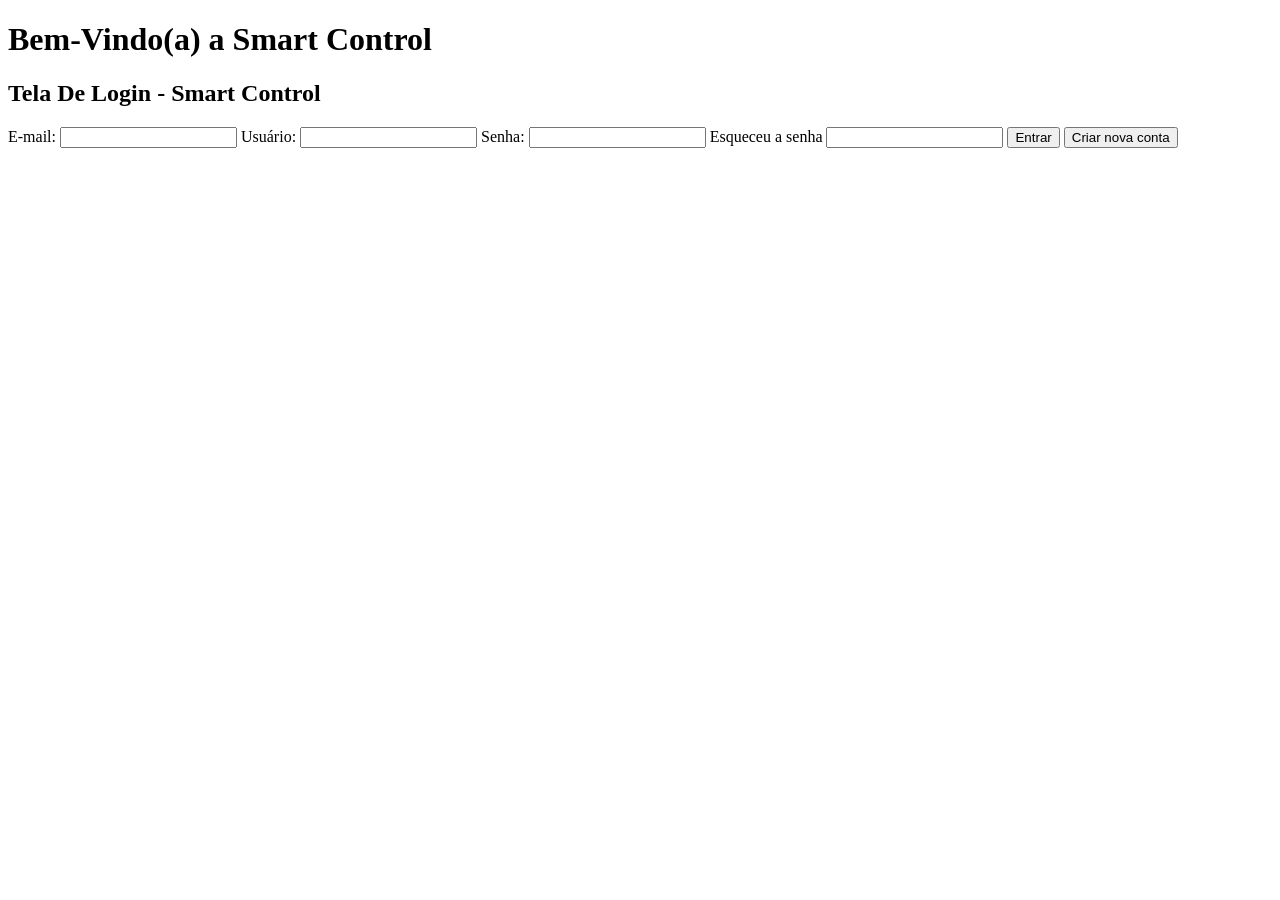
==== index.html @ 2a4e09c2 "Criação do arquivo index.html" ====
<!DOCTYPE html>
<html lang="pt-br">
<head>
    <meta charset="UTF-8">
    <meta name="viewport" content="width=device-width, initial-scale=1.0">
    <title>Fundação Web</title>
</head>
<body>
    <h1>Bem-Vindo(a) a Smart Control</h1>
    <h2>Tela De Login - Smart Control</h2>
    <form method="post">
        <label for="email">E-mail:</label>
        <input type="email" name="email" id="email" required>


        <label for="usuario">Usuário:</label>
        <input type="usuario" name="usuario" id="usuario" required>


        <label for="senha">Senha:</label>
        <input type="senha" name="senha" id="senha" required>


        <label for="esqueceu_senha">Esqueceu a senha</label>
        <input type="esqueceu_senha" name="esqueceu_senha" id="esqueceu_senha" required>


        <button type="submit">Entrar</button>
        <!-- <input type="submit" value="Entrar"-->


        <button type="submit">Criar nova conta</button>
        <!-- <input type="submit" value=Criar nova conta-->


   </form>
</body>
</html>
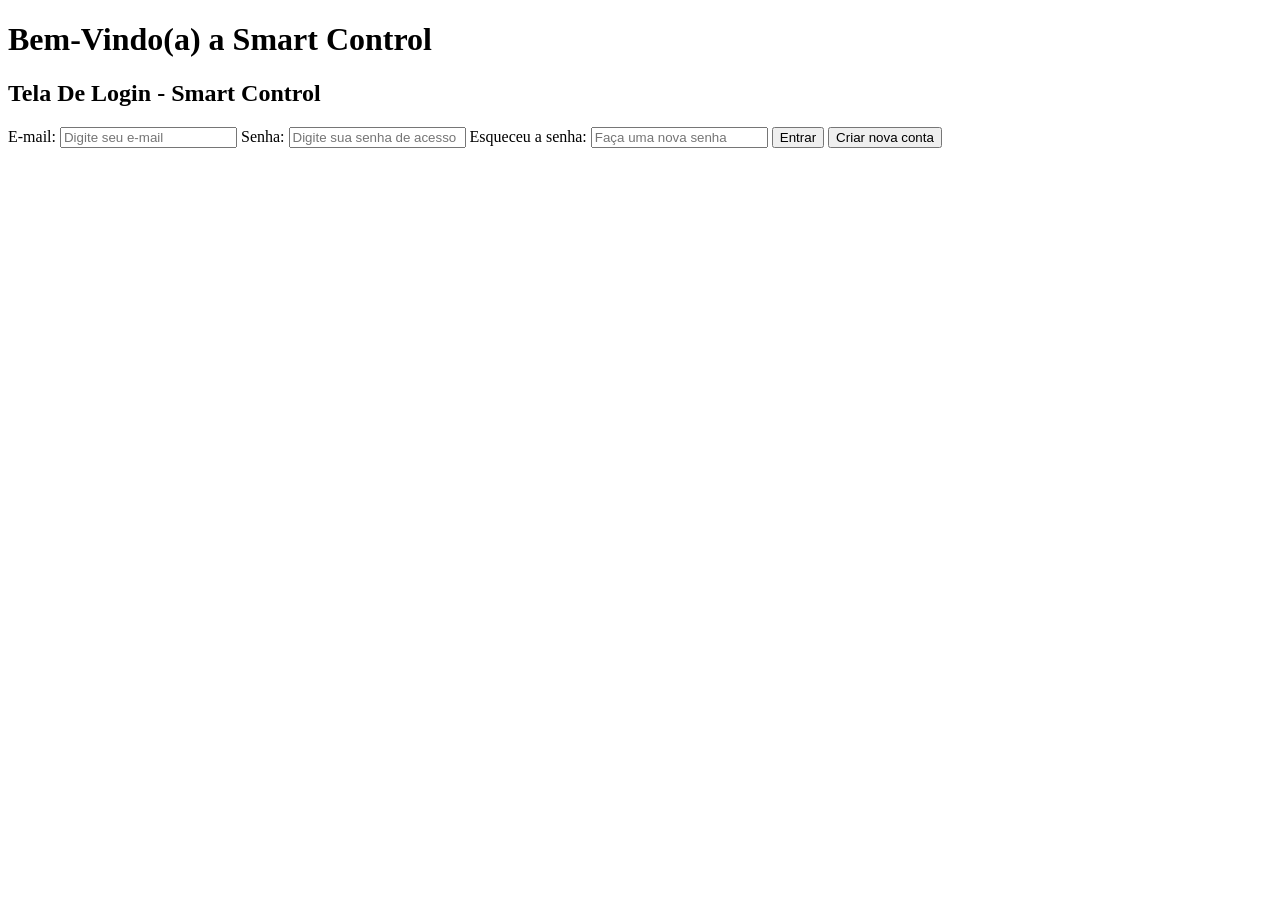
==== commit 1bbc992a: "Criação dashboard.html" ====
--- a/index.html
+++ b/index.html
@@ -8,29 +8,26 @@
 <body>
     <h1>Bem-Vindo(a) a Smart Control</h1>
     <h2>Tela De Login - Smart Control</h2>
-    <form method="post">
+    <form method="get">
+        
         <label for="email">E-mail:</label>
-        <input type="email" name="email" id="email" required>
+        <input type="email" name="email" id="email" placeholder="Digite seu e-mail">
+
+        <label for="senha">Senha:</label>
+        <input type="senha" name="senha" id="senha" placeholder="Digite sua senha de acesso">
 
 
-        <label for="usuario">Usuário:</label>
-        <input type="usuario" name="usuario" id="usuario" required>
-
-
-        <label for="senha">Senha:</label>
-        <input type="senha" name="senha" id="senha" required>
-
-
-        <label for="esqueceu_senha">Esqueceu a senha</label>
-        <input type="esqueceu_senha" name="esqueceu_senha" id="esqueceu_senha" required>
+        <label for="esqueceu_senha">Esqueceu a senha:</label>
+        <input type="esqueceu_senha" name="esqueceu_senha" id="esqueceu_senha" placeholder="Faça uma nova senha">
 
 
         <button type="submit">Entrar</button>
         <!-- <input type="submit" value="Entrar"-->
 
-
         <button type="submit">Criar nova conta</button>
         <!-- <input type="submit" value=Criar nova conta-->
+
+        <ul><a href="dashboard.html" type="button" target="_blank"> </a></ul>
 
 
    </form>
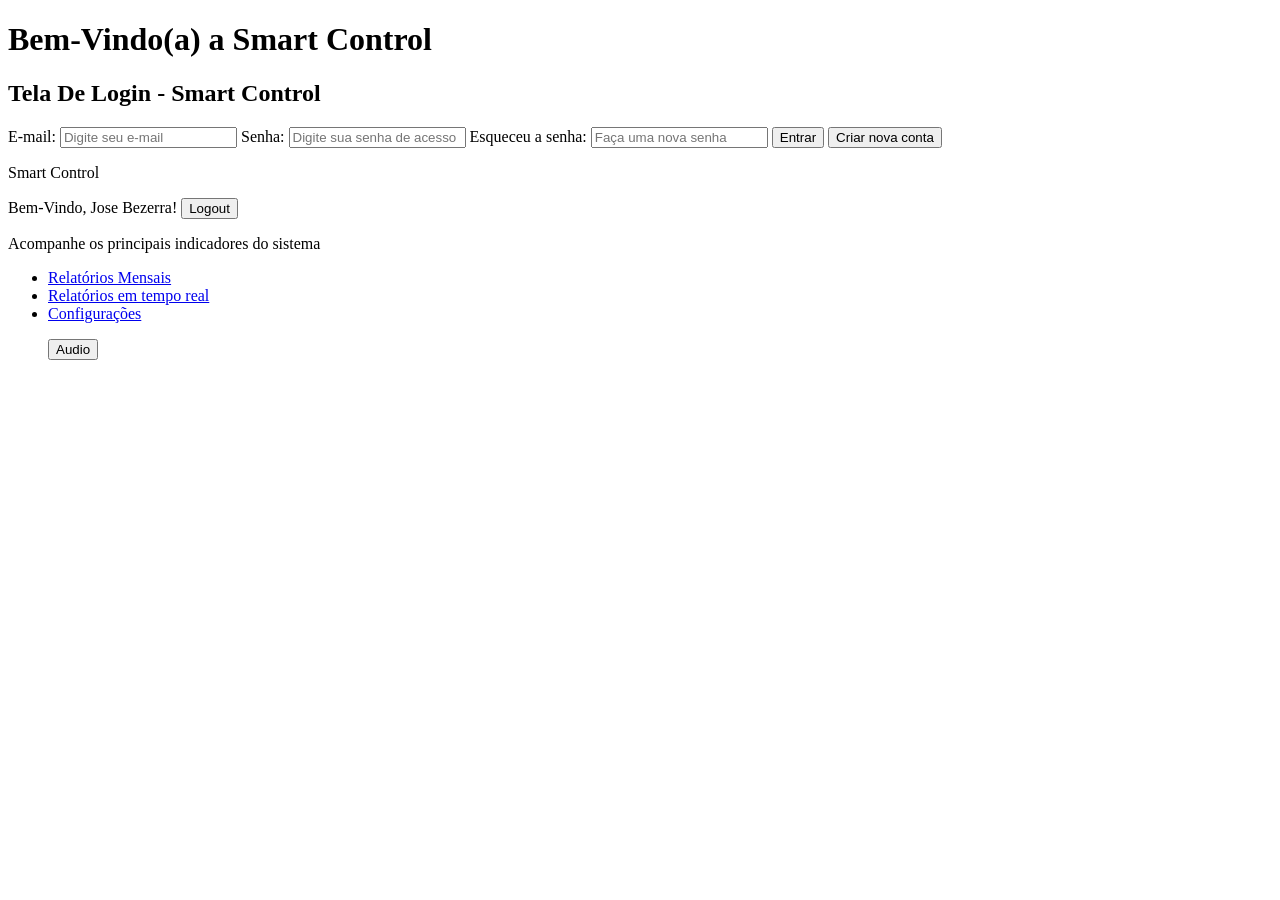
==== commit 4b46f6bd: "Criação da logo" ====
--- a/index.html
+++ b/index.html
@@ -29,6 +29,24 @@
 
         <ul><a href="dashboard.html" type="button" target="_blank"> </a></ul>
 
+        <title>Dashboard</title>
+    </head>
+    <body>
+        <P>Smart Control</P>
+        <p> Bem-Vindo, Jose Bezerra!
+        <a href="index.html"><button type="button">Logout</button></a>
+        <p>Acompanhe os principais indicadores do sistema</p>
+    
+        <nav class="navbar">
+            <ul class="main-menu">
+                <li><a href="relatoriosmensais.html">Relatórios Mensais</a></li>
+                <li><a href="temporeal.html">Relatórios em tempo real</a></li>
+                <li><a href="config.html">Configurações</a></li>
+            <p></p><button>Audio</button>    
+        </nav>
+    </body>
+    </html>
+
 
    </form>
 </body>
